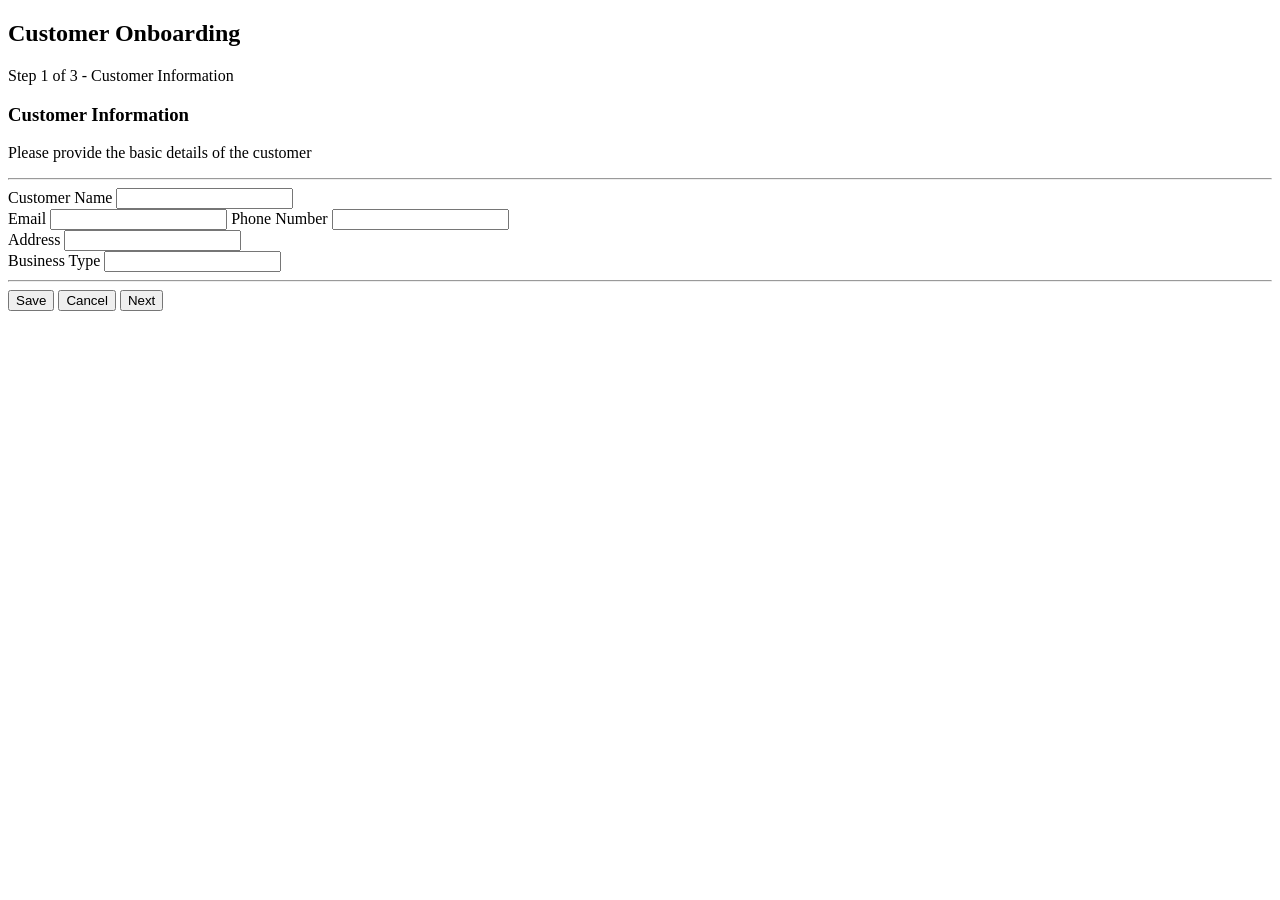
==== src/main/resources/Static/Pages/index.html @ 995282f2 "First page is now functional" ====
<!DOCTYPE html>
<html lang="en">
<head>
    <meta charset="UTF-8">
    <title>Step 1</title>
</head>
<body>

<div class="dataInput">
    <nav>
        <section><h2>Customer Onboarding</h2>
            <p>Step 1 of 3 - Customer Information</p>
        </section>
<!--        <button type="button">Notifications</button>-->
<!--        <button type="button">Account</button>-->
    </nav>

    <h3>Customer Information</h3>
    <p>Please provide the basic details of the customer</p>
    <hr>

    <script src="../Customer/customerCreate.js"></script>
    <script src="../Customer/customerDelete.js"></script>
    <form>
        <section class="customerID">
            <label for="customerName">Customer Name</label>
            <input type="text" name="customerName" id="customerName">
        </section>

        <section class="contactInfo">
            <label for="email">Email</label>
            <input type="email" name="email" id="email">

            <label for="phone">Phone Number</label>
            <input type="tel" name="phone" id="phone">
        </section>

        <section class="address">
            <label for="address">Address</label>
            <input type="text" name="address" id="address">
        </section>

        <section class="registration">
            <label for="businessType">Business Type</label>
            <input type="text" name="businessType" id="businessType"></input>
        </section>

        <input type="hidden" id="response">
    </form>
        <hr>
        <section class="options">
            <button onclick="customerCreate(customerName,email,phone,address,businessType)">Save</button>
            <button onclick="customerDelete(response)">Cancel</button>
            <button onclick="window.location.href='Page2.html'">Next</button>
        </section>
</div>

</body>
</html>
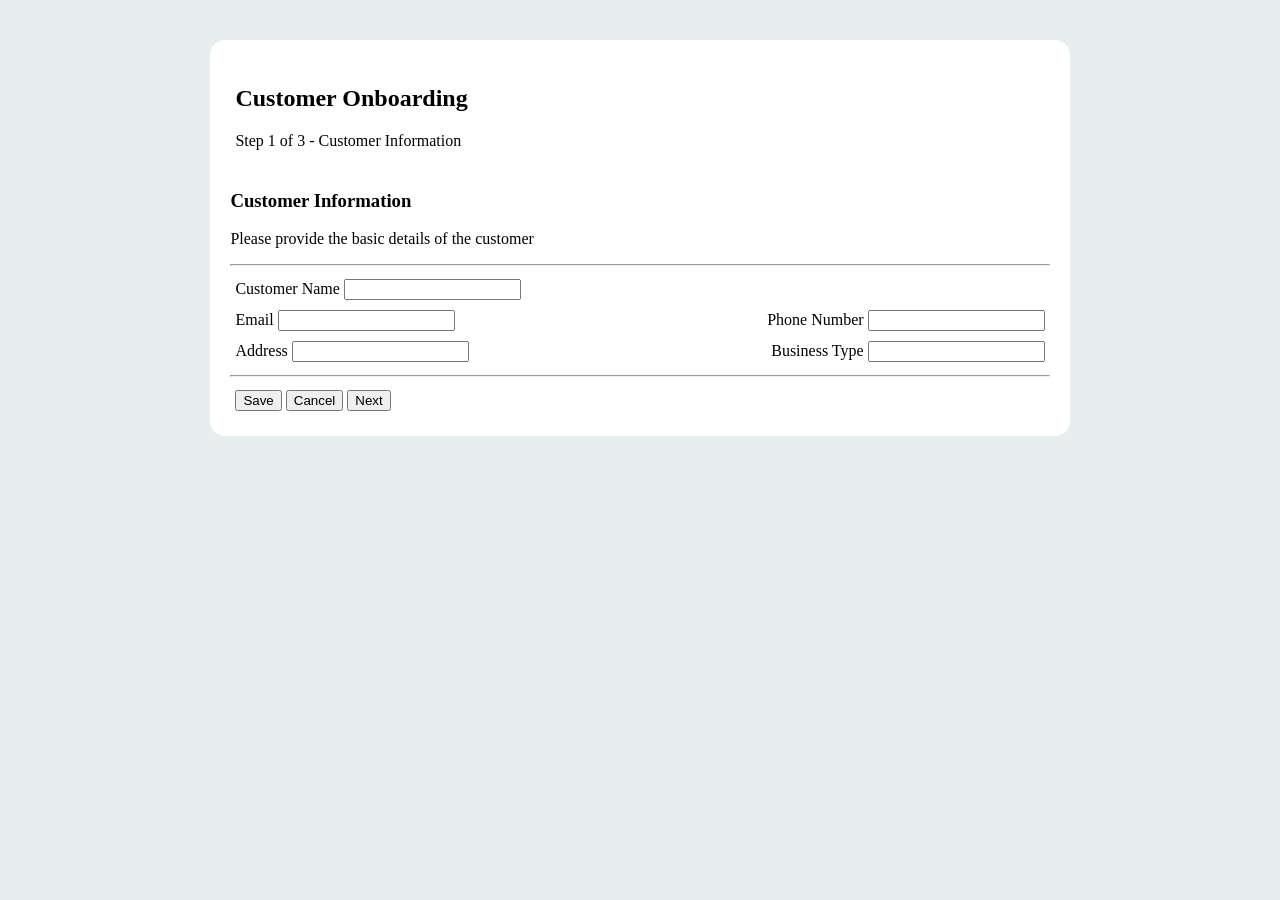
==== commit d837e20c: "CSS" ====
--- a/src/main/resources/Static/Pages/index.html
+++ b/src/main/resources/Static/Pages/index.html
@@ -2,6 +2,7 @@
 <html lang="en">
 <head>
     <meta charset="UTF-8">
+    <link rel="stylesheet" href="../CSS/mainCSS.css">
     <title>Step 1</title>
 </head>
 <body>
@@ -11,8 +12,6 @@
         <section><h2>Customer Onboarding</h2>
             <p>Step 1 of 3 - Customer Information</p>
         </section>
-<!--        <button type="button">Notifications</button>-->
-<!--        <button type="button">Account</button>-->
     </nav>
 
     <h3>Customer Information</h3>
@@ -27,22 +26,28 @@
             <input type="text" name="customerName" id="customerName">
         </section>
 
-        <section class="contactInfo">
-            <label for="email">Email</label>
-            <input type="email" name="email" id="email">
+        <section class="inputTwice">
+            <section class="email1">
+                <label for="email">Email</label>
+                <input type="email" name="email" id="email">
+            </section>
 
-            <label for="phone">Phone Number</label>
-            <input type="tel" name="phone" id="phone">
+            <section class="phone1">
+                <label for="phone">Phone Number</label>
+                <input type="tel" name="phone" id="phone">
+            </section>
         </section>
 
-        <section class="address">
-            <label for="address">Address</label>
-            <input type="text" name="address" id="address">
-        </section>
+        <section class="inputTwice">
+            <section class="address">
+                <label for="address">Address</label>
+                <input type="text" name="address" id="address">
+            </section>
 
-        <section class="registration">
-            <label for="businessType">Business Type</label>
-            <input type="text" name="businessType" id="businessType"></input>
+            <section class="registration">
+                <label for="businessType">Business Type</label>
+                <input type="text" name="businessType" id="businessType">
+            </section>
         </section>
 
         <input type="hidden" id="response">
@@ -51,7 +56,7 @@
         <section class="options">
             <button onclick="customerCreate(customerName,email,phone,address,businessType)">Save</button>
             <button onclick="customerDelete(response)">Cancel</button>
-            <button onclick="window.location.href='Page2.html'">Next</button>
+            <button onclick="window.location.href=`Page2.html`">Next</button>
         </section>
 </div>
 
--- a/src/main/resources/Static/CSS/mainCSS.css
+++ b/src/main/resources/Static/CSS/mainCSS.css
@@ -0,0 +1,57 @@
+body{
+    background-color: #e8eded;
+    width: 80%;
+    margin: 10px auto;
+    padding:20px;
+}
+
+div{
+    background-color: #ffffff;
+    width: 80%;
+    margin: 10px auto;
+    border-radius: 15px;
+    padding:20px;
+}
+
+section{
+    padding:5px;
+}
+
+.inputTwice, .managementOptions{
+    section{
+        padding:0;
+    }
+    display: flex;
+    justify-content: space-between;
+}
+
+.uploadSection{
+    .documentUpload, .uploadRules{
+        padding:5px;
+        border-radius: 15px;
+        border: 1px solid #ece8e8;
+    }
+    .documentUpload{
+        margin-bottom: 10px;
+    }
+    .uploadRules{
+        width: 33%;
+        hr{
+            width: 90%;
+        }
+        h4{
+            width: 180%;
+        }
+    }
+    display: flex;
+    justify-content: space-between;
+}
+
+.onboardingStatusManagement, .onboardingActivityManagement, .statusHistory, .notifications{
+    h4, p{
+        padding: 5px;
+    }
+    border-radius: 15px;
+    border: 1px solid #ece8e8;
+    margin-bottom: 10px;
+}
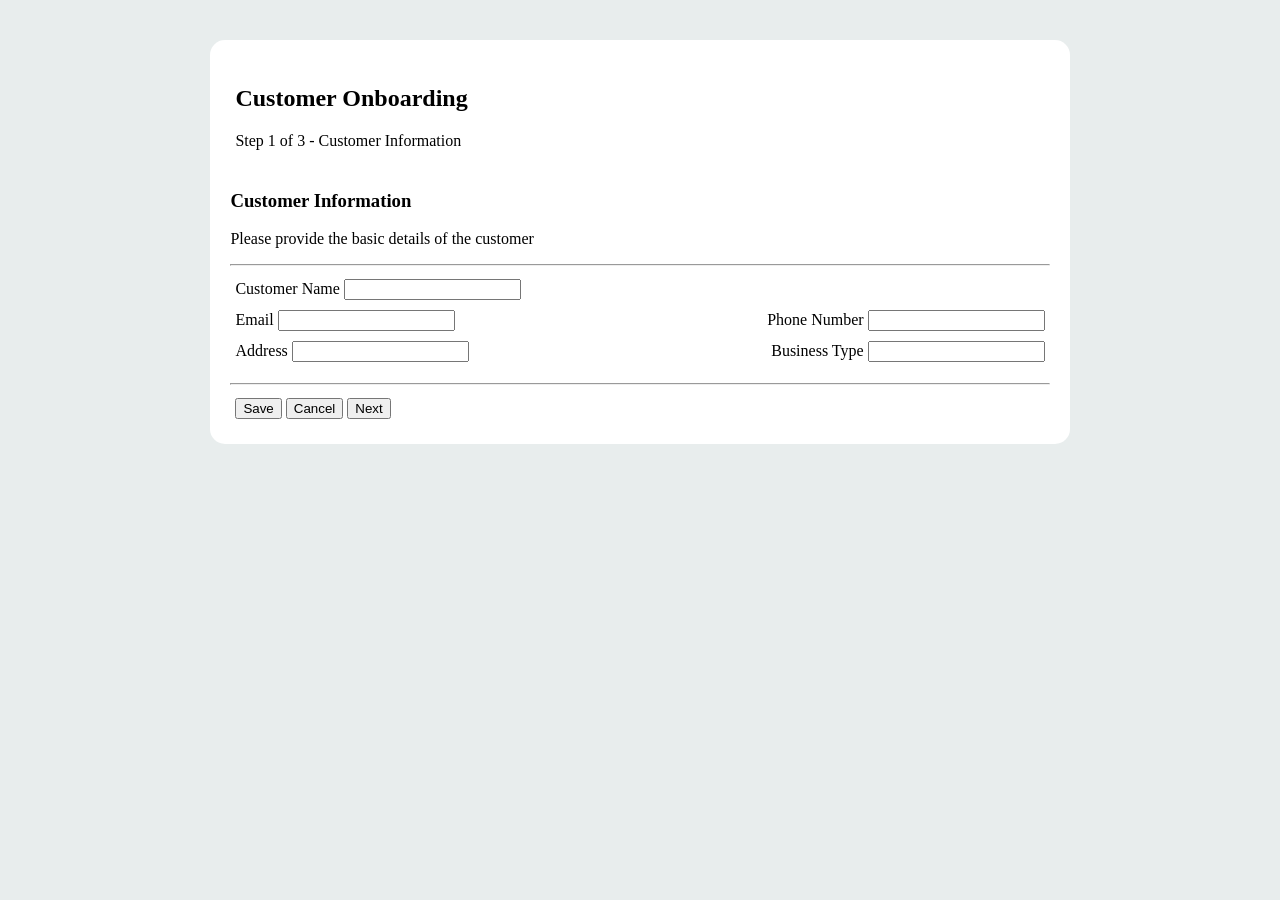
==== commit 046c33ff: "Updated error messages" ====
--- a/src/main/resources/Static/Pages/index.html
+++ b/src/main/resources/Static/Pages/index.html
@@ -1,64 +1,72 @@
-<!DOCTYPE html>
-<html lang="en">
-<head>
-    <meta charset="UTF-8">
-    <link rel="stylesheet" href="../CSS/mainCSS.css">
-    <title>Step 1</title>
-</head>
-<body>
-
-<div class="dataInput">
-    <nav>
-        <section><h2>Customer Onboarding</h2>
-            <p>Step 1 of 3 - Customer Information</p>
-        </section>
-    </nav>
-
-    <h3>Customer Information</h3>
-    <p>Please provide the basic details of the customer</p>
-    <hr>
-
-    <script src="../Customer/customerCreate.js"></script>
-    <script src="../Customer/customerDelete.js"></script>
-    <form>
-        <section class="customerID">
-            <label for="customerName">Customer Name</label>
-            <input type="text" name="customerName" id="customerName">
-        </section>
-
-        <section class="inputTwice">
-            <section class="email1">
-                <label for="email">Email</label>
-                <input type="email" name="email" id="email">
-            </section>
-
-            <section class="phone1">
-                <label for="phone">Phone Number</label>
-                <input type="tel" name="phone" id="phone">
-            </section>
-        </section>
-
-        <section class="inputTwice">
-            <section class="address">
-                <label for="address">Address</label>
-                <input type="text" name="address" id="address">
-            </section>
-
-            <section class="registration">
-                <label for="businessType">Business Type</label>
-                <input type="text" name="businessType" id="businessType">
-            </section>
-        </section>
-
-        <input type="hidden" id="response">
-    </form>
-        <hr>
-        <section class="options">
-            <button onclick="customerCreate(customerName,email,phone,address,businessType)">Save</button>
-            <button onclick="customerDelete(response)">Cancel</button>
-            <button onclick="window.location.href=`Page2.html`">Next</button>
-        </section>
-</div>
-
-</body>
+<!DOCTYPE html>
+<html lang="en">
+<head>
+    <meta charset="UTF-8">
+    <link rel="stylesheet" href="../CSS/mainCSS.css">
+    <title>Step 1</title>
+</head>
+<body>
+
+<div class="dataInput">
+    <nav>
+        <section><h2>Customer Onboarding</h2>
+            <p>Step 1 of 3 - Customer Information</p>
+        </section>
+    </nav>
+
+    <h3>Customer Information</h3>
+    <p>Please provide the basic details of the customer</p>
+    <hr>
+
+    <form>
+        <section class="customerID">
+            <label for="customerName">Customer Name</label>
+            <input type="text" name="customerName" id="customerName">
+        </section>
+
+        <section class="inputTwice">
+            <section class="email1">
+                <label for="email">Email</label>
+                <input type="email" name="email" id="email">
+            </section>
+
+            <section class="phone1">
+                <label for="phone">Phone Number</label>
+                <input type="tel" name="phone" id="phone">
+            </section>
+        </section>
+
+        <section class="inputTwice">
+            <section class="address">
+                <label for="address">Address</label>
+                <input type="text" name="address" id="address">
+            </section>
+
+            <section class="registration">
+                <label for="businessType">Business Type</label>
+                <input type="text" name="businessType" id="businessType">
+            </section>
+        </section>
+    </form>
+    <p id="errorMessage"></p>
+        <hr>
+        <section class="options">
+            <button onclick="customerCreate(customerName,email,phone,address,businessType)">Save</button>
+            <button onclick="customerDelete(response)">Cancel</button>
+            <button onclick="window.location.href=`Page2.html`">Next</button>
+        </section>
+</div>
+
+</body>
+
+<script>
+    window.addEventListener('DOMContentLoaded', event =>{
+        const value = localStorage.getItem('response');
+        document.getElementById('response').setAttribute('value', value);
+    });
+</script>
+<script src="../Customer/customerCreate.js"></script>
+<script src="../Customer/customerDelete.js"></script>
+<input type="hidden" id="response">
+
 </html>
--- a/src/main/resources/Static/CSS/mainCSS.css
+++ b/src/main/resources/Static/CSS/mainCSS.css
@@ -47,7 +47,33 @@
     justify-content: space-between;
 }
 
-.onboardingStatusManagement, .onboardingActivityManagement, .statusHistory, .notifications{
+#customer{
+    display: flex;
+    justify-content: space-between;
+}
+
+#left{
+    width: 50%;
+    section{
+        padding:5px;
+    }
+    #addActivity{
+        align-items: start;
+    }
+    #changeStatus{
+        display: flex;
+        justify-content: space-between;
+    }
+}
+
+#left, #right{
+    padding: 5px;
+}
+
+.onboardingStatusManagement, .onboardingActivityManagement, .statusHistory, .notificationTab{
+    hr{
+        width: 90%;
+    }
     h4, p{
         padding: 5px;
     }
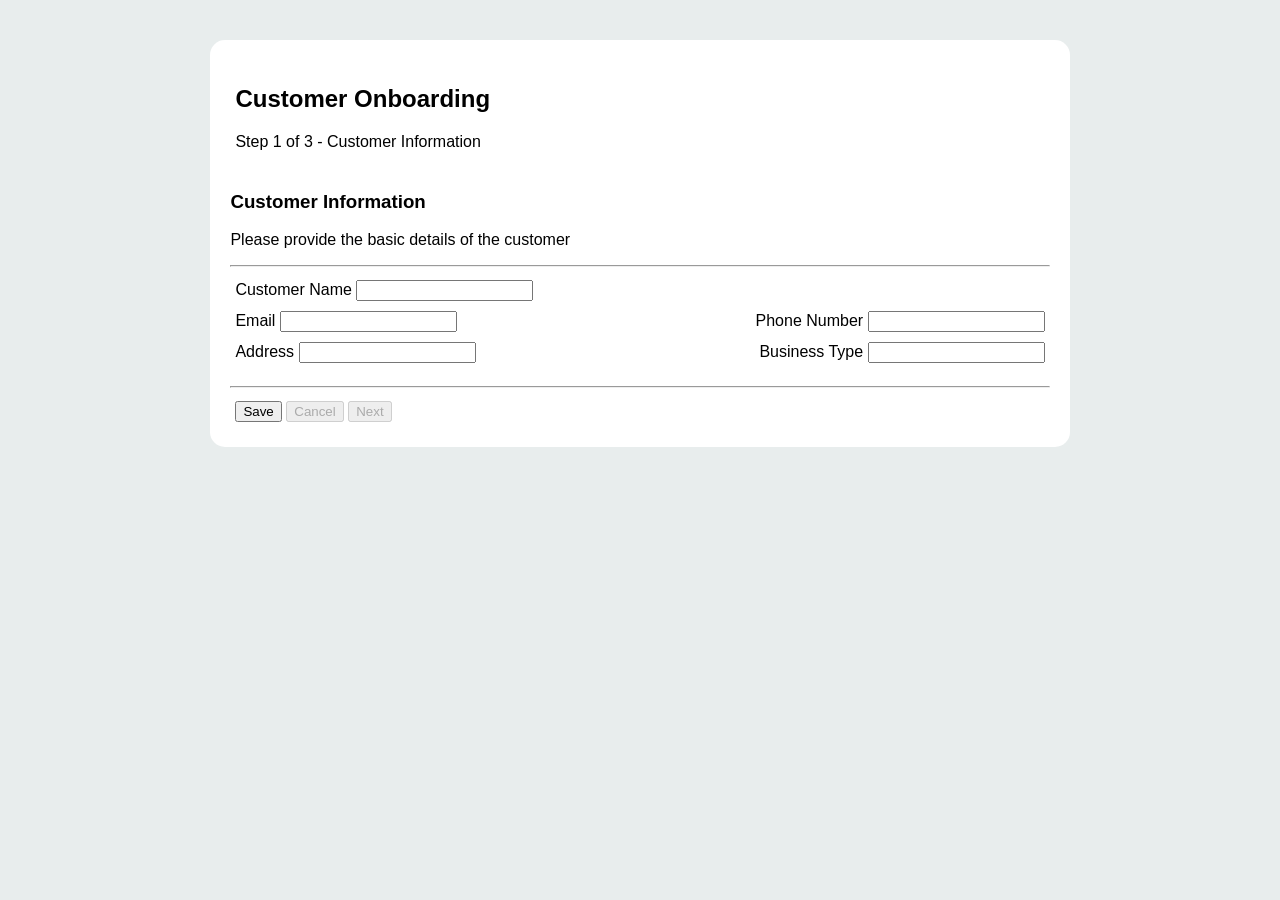
==== commit a6815c5c: "Updated error messages, CSS, and data is now stored in tables with pages" ====
--- a/src/main/resources/Static/Pages/index.html
+++ b/src/main/resources/Static/Pages/index.html
@@ -1,72 +1,76 @@
-<!DOCTYPE html>
-<html lang="en">
-<head>
-    <meta charset="UTF-8">
-    <link rel="stylesheet" href="../CSS/mainCSS.css">
-    <title>Step 1</title>
-</head>
-<body>
-
-<div class="dataInput">
-    <nav>
-        <section><h2>Customer Onboarding</h2>
-            <p>Step 1 of 3 - Customer Information</p>
-        </section>
-    </nav>
-
-    <h3>Customer Information</h3>
-    <p>Please provide the basic details of the customer</p>
-    <hr>
-
-    <form>
-        <section class="customerID">
-            <label for="customerName">Customer Name</label>
-            <input type="text" name="customerName" id="customerName">
-        </section>
-
-        <section class="inputTwice">
-            <section class="email1">
-                <label for="email">Email</label>
-                <input type="email" name="email" id="email">
-            </section>
-
-            <section class="phone1">
-                <label for="phone">Phone Number</label>
-                <input type="tel" name="phone" id="phone">
-            </section>
-        </section>
-
-        <section class="inputTwice">
-            <section class="address">
-                <label for="address">Address</label>
-                <input type="text" name="address" id="address">
-            </section>
-
-            <section class="registration">
-                <label for="businessType">Business Type</label>
-                <input type="text" name="businessType" id="businessType">
-            </section>
-        </section>
-    </form>
-    <p id="errorMessage"></p>
-        <hr>
-        <section class="options">
-            <button onclick="customerCreate(customerName,email,phone,address,businessType)">Save</button>
-            <button onclick="customerDelete(response)">Cancel</button>
-            <button onclick="window.location.href=`Page2.html`">Next</button>
-        </section>
-</div>
-
-</body>
-
-<script>
-    window.addEventListener('DOMContentLoaded', event =>{
-        const value = localStorage.getItem('response');
-        document.getElementById('response').setAttribute('value', value);
-    });
-</script>
-<script src="../Customer/customerCreate.js"></script>
-<script src="../Customer/customerDelete.js"></script>
-<input type="hidden" id="response">
-
+<!DOCTYPE html>
+<html lang="en">
+<head>
+    <meta charset="UTF-8">
+    <link rel="stylesheet" href="../CSS/mainCSS.css">
+    <title>Step 1</title>
+</head>
+<body>
+
+<div class="dataInput">
+    <nav>
+        <section><h2>Customer Onboarding</h2>
+            <p>Step 1 of 3 - Customer Information</p>
+        </section>
+    </nav>
+
+    <h3>Customer Information</h3>
+    <p>Please provide the basic details of the customer</p>
+    <hr>
+
+    <form>
+        <section class="customerID">
+            <label for="customerName">Customer Name</label>
+            <input type="text" name="customerName" id="customerName">
+        </section>
+
+        <section class="inputTwice">
+            <section class="email1">
+                <label for="email">Email</label>
+                <input type="email" name="email" id="email">
+            </section>
+
+            <section class="phone1">
+                <label for="phone">Phone Number</label>
+                <input type="tel" name="phone" id="phone">
+            </section>
+        </section>
+
+        <section class="inputTwice">
+            <section class="address">
+                <label for="address">Address</label>
+                <input type="text" name="address" id="address">
+            </section>
+
+            <section class="registration">
+                <label for="businessType">Business Type</label>
+                <input type="text" name="businessType" id="businessType">
+            </section>
+        </section>
+    </form>
+    <section id="errorMessage"></section>
+        <hr>
+        <section class="options">
+            <button onclick="customerCreate(customerName,email,phone,address,businessType)">Save</button>
+            <button id="cancel" disabled onclick="customerDelete(response)">Cancel</button>
+            <button id="nextPage" disabled onclick="window.location.href=`Page2.html`">Next</button>
+        </section>
+</div>
+
+</body>
+
+<script>
+    window.addEventListener('DOMContentLoaded', event =>{
+        const value = sessionStorage.getItem('response');
+        document.getElementById('response').setAttribute('value', value);
+        if(typeof sessionStorage.getItem('response') == 'string'){
+            document.getElementById('nextPage').disabled = false;
+            document.getElementById('cancel').disabled = false;
+        }
+    });
+</script>
+<script src="../Customer/customerCreate.js"></script>
+<script src="../Customer/customerDelete.js"></script>
+<input type="hidden" id="response">
+
 </html>
--- a/src/main/resources/Static/CSS/mainCSS.css
+++ b/src/main/resources/Static/CSS/mainCSS.css
@@ -1,4 +1,5 @@
 body{
+    font-family: Arial, Helvetica, sans-serif;
     background-color: #e8eded;
     width: 80%;
     margin: 10px auto;
@@ -31,6 +32,9 @@
         border-radius: 15px;
         border: 1px solid #ece8e8;
     }
+    .documentUploadMultiple{
+        width: 66%;
+    }
     .documentUpload{
         margin-bottom: 10px;
     }
@@ -47,12 +51,28 @@
     justify-content: space-between;
 }
 
+table{
+    width: 100%;
+    overflow: hidden;
+    border: 1px solid #d6d6d6;
+    border-radius: 10px;
+    border-spacing: 0;
+    /*border-collapse: collapse;*/
+    th{
+        background-color: #d6d6d6;
+        margin:5px;
+    }
+    th,td{
+        border-top: 1px solid #d6d6d6;
+    }
+}
+
 #customer{
     display: flex;
     justify-content: space-between;
 }
 
-#left{
+#left, #right{
     width: 50%;
     section{
         padding:5px;
@@ -68,6 +88,7 @@
 
 #left, #right{
     padding: 5px;
+    width: 100%;
 }
 
 .onboardingStatusManagement, .onboardingActivityManagement, .statusHistory, .notificationTab{
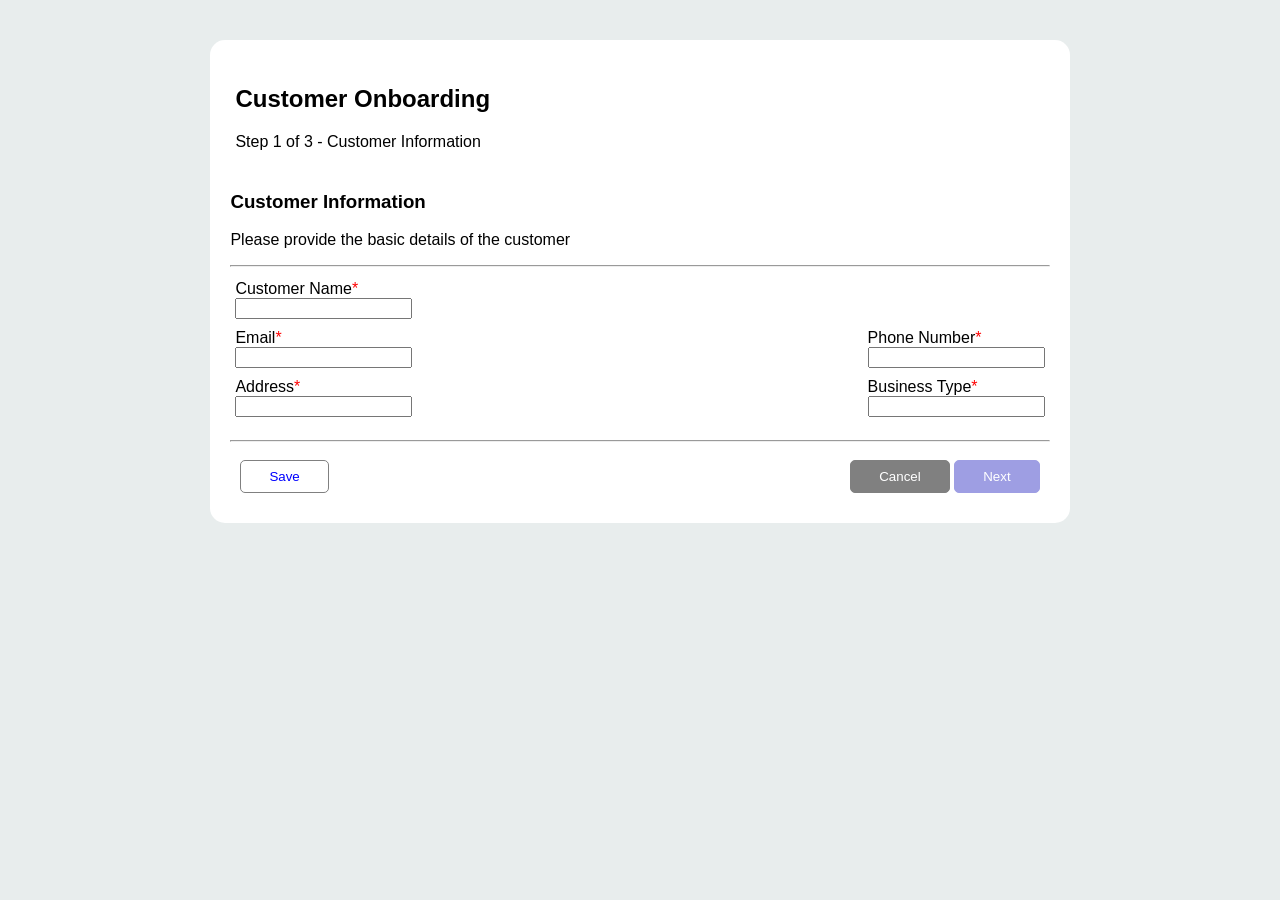
==== commit ed7825dd: "Clearer error messages and required fields" ====
--- a/src/main/resources/Static/Pages/index.html
+++ b/src/main/resources/Static/Pages/index.html
@@ -51,9 +51,13 @@
     <section id="errorMessage"></section>
         <hr>
         <section class="options">
-            <button onclick="customerCreate(customerName,email,phone,address,businessType)">Save</button>
-            <button id="cancel" disabled onclick="customerDelete(response)">Cancel</button>
-            <button id="nextPage" disabled onclick="window.location.href=`Page2.html`">Next</button>
+            <section>
+                <button id="save" onclick="customerCreate(customerName,email,phone,address,businessType)">Save</button>
+            </section>
+            <section>
+                <button id="cancel" disabled onclick="customerDelete(response)">Cancel</button>
+                <button id="nextPage" disabled onclick="window.location.href=`Page2.html`">Next</button>
+            </section>
         </section>
 </div>
 
--- a/src/main/resources/Static/CSS/mainCSS.css
+++ b/src/main/resources/Static/CSS/mainCSS.css
@@ -1,3 +1,4 @@
+/*Shared by all pages*/
 body{
     font-family: Arial, Helvetica, sans-serif;
     background-color: #e8eded;
@@ -14,41 +15,58 @@
     padding:20px;
 }
 
-section{
-    padding:5px;
-}
-
-.inputTwice, .managementOptions{
-    section{
-        padding:0;
-    }
-    display: flex;
-    justify-content: space-between;
-}
-
-.uploadSection{
-    .documentUpload, .uploadRules{
-        padding:5px;
-        border-radius: 15px;
-        border: 1px solid #ece8e8;
-    }
-    .documentUploadMultiple{
-        width: 66%;
-    }
-    .documentUpload{
-        margin-bottom: 10px;
-    }
-    .uploadRules{
-        width: 33%;
-        hr{
-            width: 90%;
-        }
-        h4{
-            width: 180%;
-        }
-    }
-    display: flex;
-    justify-content: space-between;
+#errorMessage,#activityError{
+    color: red;
+}
+
+.options{
+    display: flex;
+    justify-content: space-between;
+    button{
+        padding: 8px 28px;
+    }
+}
+#save,#previous,#cancel,#showActivityButton{
+    border: 1px solid gray;
+    border-radius: 5px;
+    background-color: white;
+    color: blue;
+}
+#save:disabled,#previous:disabled,#cancel:disabled{
+    border: 1px solid gray;
+    border-radius: 5px;
+    background-color: gray;
+    color: white;
+}
+#nextPage,#statusButton,#addActivityButton{
+    border: 1px solid blue;
+    border-radius: 5px;
+    background-color: blue;
+    color: white;
+}
+#nextPage:disabled{
+    border: 1px solid #9e9ee3;
+    border-radius: 5px;
+    background-color: #9e9ee3;
+    color: white;
+}
+
+.tableButtons{
+    display: flex;
+    justify-content: end;
+    .prev,.next{
+        margin: 2px;
+        border: 1px solid gray;
+        border-radius: 5px;
+        background-color: white;
+        color: blue;
+    }
+    .prev:disabled,.next:disabled{
+        border: 1px solid #d6d6d6;
+        border-radius: 5px;
+        background-color: #d6d6d6;
+        color: white;
+    }
 }
 
 table{
@@ -57,7 +75,7 @@
     border: 1px solid #d6d6d6;
     border-radius: 10px;
     border-spacing: 0;
-    /*border-collapse: collapse;*/
+    margin: 5px;
     th{
         background-color: #d6d6d6;
         margin:5px;
@@ -67,31 +85,110 @@
     }
 }
 
+section{
+    padding:5px;
+}
+
+/*Page 1*/
+.dataInput{
+    input[required], label:after{
+        content: '*';
+        color:red;
+    }
+    input,label{
+        display: block;
+    }
+}
+
+.inputTwice, .managementOptions{
+    section{
+        padding:0;
+    }
+    display: flex;
+    justify-content: space-between;
+}
+
+/*Page 2*/
+.uploadSection{
+    input[required], label:after{
+        content: '*';
+        color:red;
+    }
+    .documentUpload, .uploadRules{
+        padding:5px;
+        border-radius: 15px;
+        border: 1px solid #ece8e8;
+    }
+    .documentUploadMultiple{
+        width: 66%;
+    }
+    .documentUpload{
+        margin-bottom: 10px;
+    }
+    .uploadRules{
+        margin-top: 5px;
+        width: 33%;
+        hr{
+            width: 90%;
+        }
+        h4{
+            width: 180%;
+        }
+    }
+    display: flex;
+    justify-content: space-between;
+    #fileSize{
+        border-radius: 15px;
+        border: 1px solid blue;
+        background-color: #f5fcff;
+    }
+}
+
+/*Page 3*/
 #customer{
     display: flex;
     justify-content: space-between;
 }
 
+#left{
+    width: 60%;
+}
+#right{
+    width: 40%
+}
+
 #left, #right{
-    width: 50%;
+    padding: 5px;
     section{
         padding:5px;
     }
+    #Status{
+        border-radius: 15px;
+        border: 1px solid blue;
+        background-color: #f5fcff;
+    }
+    #changeStatus{
+        input,label{
+            display: block;
+        }
+        button{
+            align-self: flex-end;
+        }
+    }
     #addActivity{
         align-items: start;
     }
-    #changeStatus{
-        display: flex;
-        justify-content: space-between;
-    }
-}
-
-#left, #right{
-    padding: 5px;
-    width: 100%;
+    table{
+        margin-left:auto;
+        margin-right:auto;
+    }
 }
 
 .onboardingStatusManagement, .onboardingActivityManagement, .statusHistory, .notificationTab{
+    input[required], #statusLabel:after,#activityNameLabel:after,#assignedToLabel:after,#duedateLabel:after{
+        content: '*';
+        color:red;
+    }
     hr{
         width: 90%;
     }
@@ -101,4 +198,21 @@
     border-radius: 15px;
     border: 1px solid #ece8e8;
     margin-bottom: 10px;
+}
+
+#onboardingStatus{
+    display: flex;
+    justify-content: space-between;
+    section{
+        display: flex;
+        flex-direction: column;
+        justify-content: flex-end;
+    }
+    button{
+        padding: 5px;
+    }
+}
+
+#addActivity{
+    display: none;
 }
